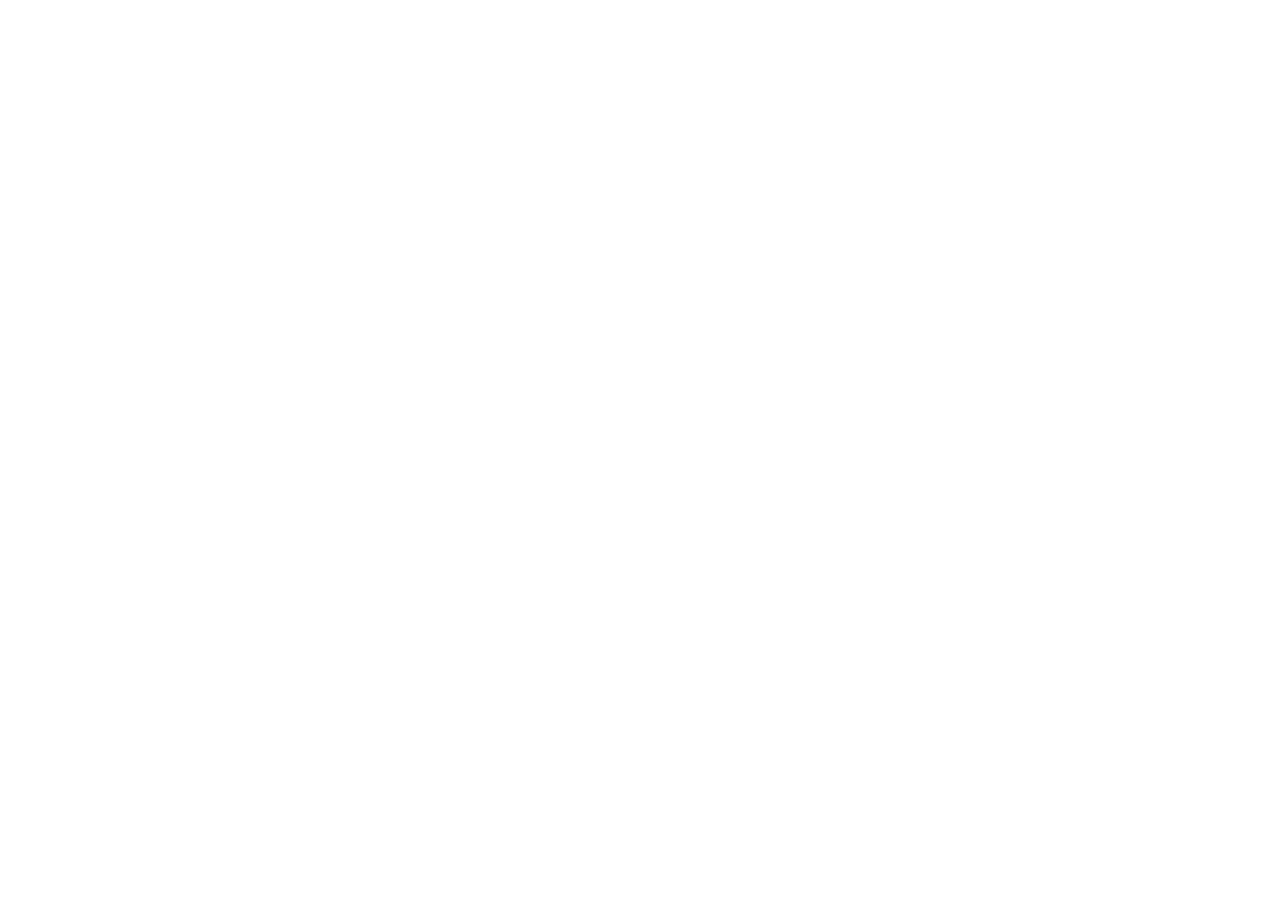
==== scr/index.html @ 7a9615b6 "Project scheleton" ====
<!DOCTYPE html>
<html>
<head>
    <meta charset="utf-8" />
    <title>Moving Like A Virus</title>
    <link rel="stylesheet" href="css/style.css">
</head>
<body>

<canvas id="playground" width="480" height="320"></canvas>

<script src="js/app.js"></script>

</body>
</html>
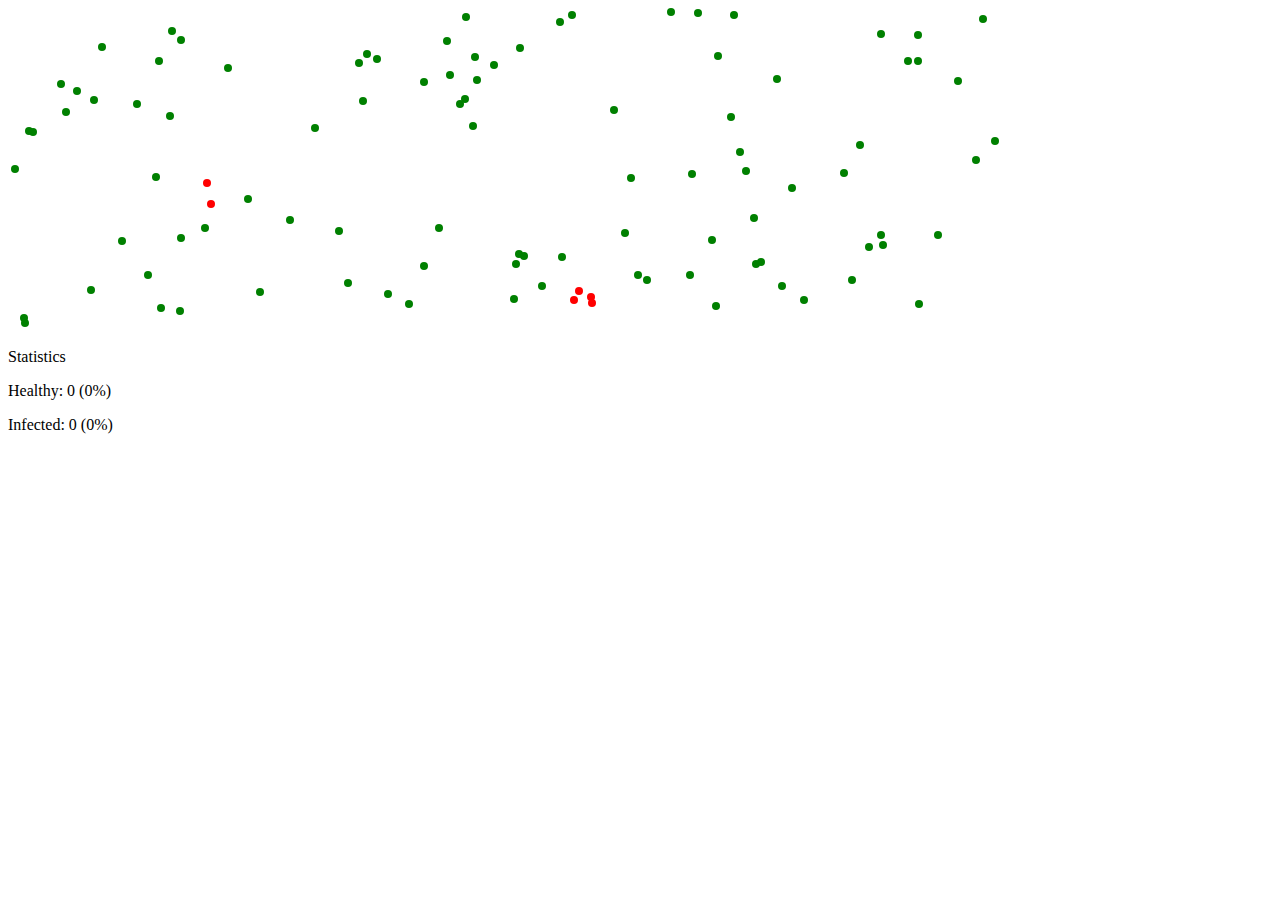
==== commit 424a5226: "Add basic simulation engine" ====
--- a/scr/index.html
+++ b/scr/index.html
@@ -7,8 +7,15 @@
 </head>
 <body>
 
-<canvas id="playground" width="480" height="320"></canvas>
+<canvas id="playground" width="1024" height="320"></canvas>
 
+<div>
+    <p>Statistics</p>
+    <p>Healthy: <span id="healthy">0 (0%)</span></p>
+    <p>Infected: <span id="infected">0 (0%)</span></p>
+</div>
+
+<script src="https://ajax.googleapis.com/ajax/libs/jquery/3.3.1/jquery.min.js"></script>
 <script src="js/app.js"></script>
 
 </body>
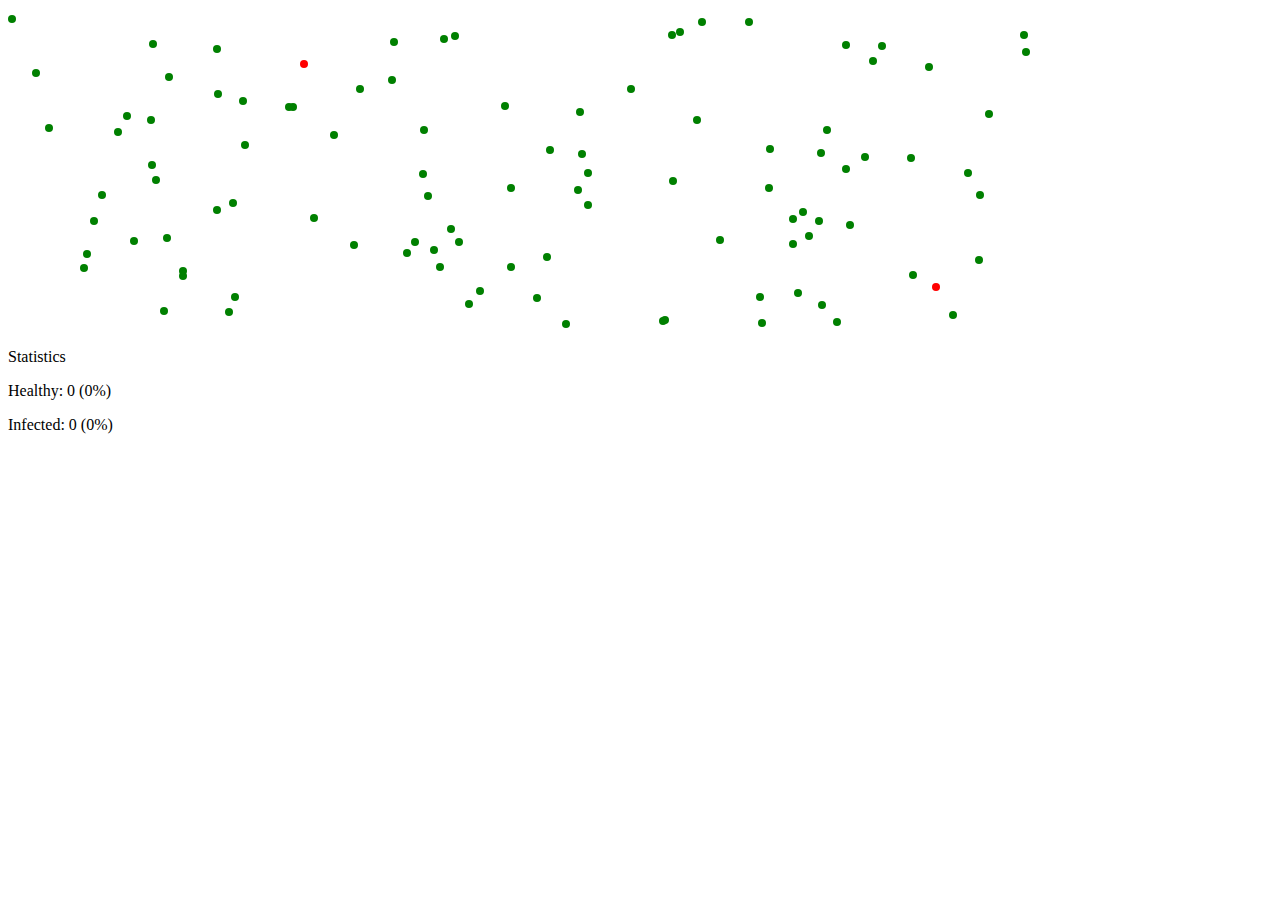
==== commit cea02d5a: "Update index title" ====
--- a/scr/index.html
+++ b/scr/index.html
@@ -2,7 +2,7 @@
 <html>
 <head>
     <meta charset="utf-8" />
-    <title>Moving Like A Virus</title>
+    <title>JAVSS - Moving Like A Virus</title>
     <link rel="stylesheet" href="css/style.css">
 </head>
 <body>
